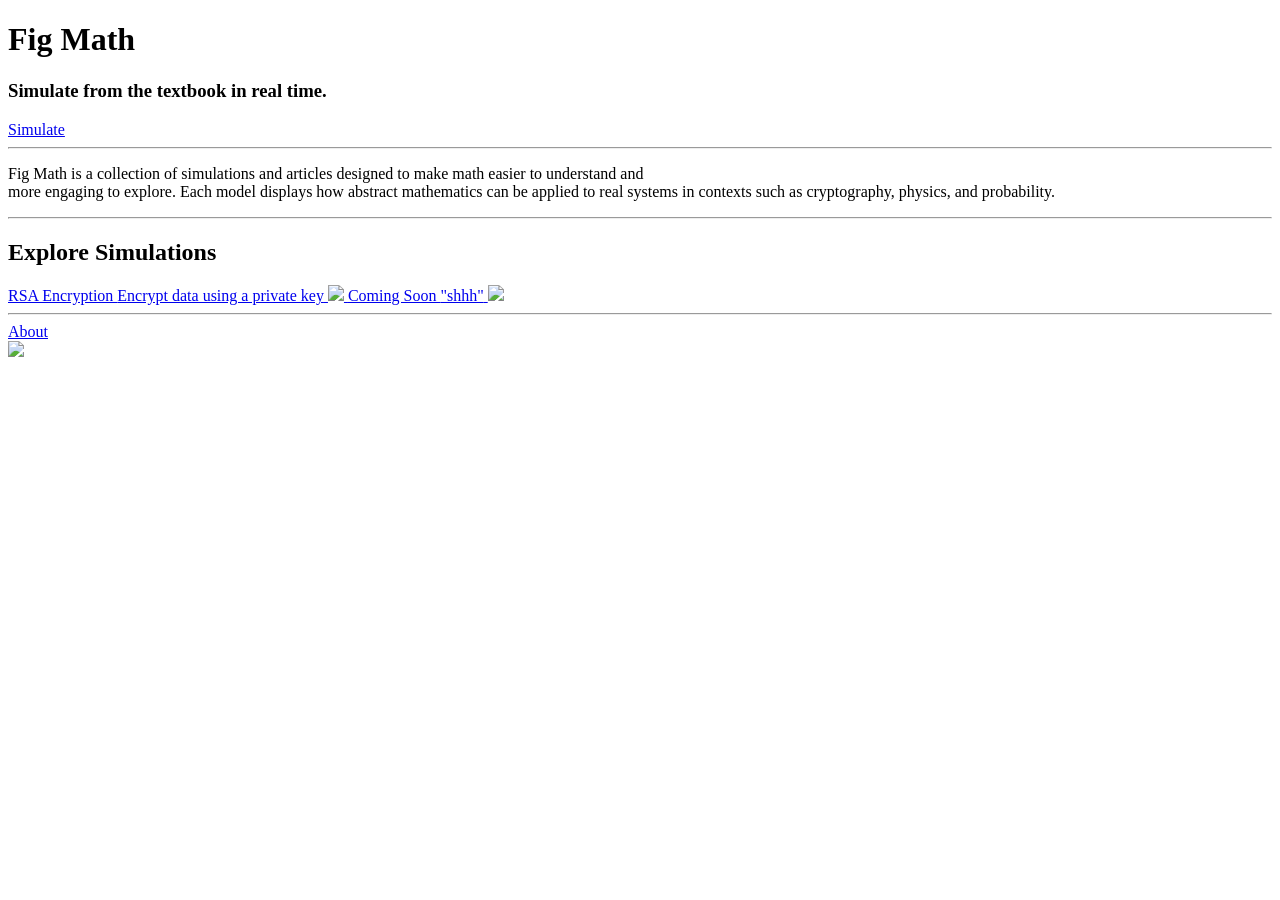
==== index.html @ 54d5b48d "Release 1.0" ====
<!DOCTYPE html>
<html>
<head>

<title>Fig - Home</title>
<link rel="preconnect" href="https://fonts.googleapis.com">
<link rel="preconnect" href="https://fonts.gstatic.com" crossorigin>
<link href="https://fonts.googleapis.com/css2?family=DotGothic16&family=Pixelify+Sans:wght@400..700&display=swap" rel="stylesheet">
<link rel="stylesheet" href="css git/websitestylesheet2.css">
<link rel="icon" href="images git/icon.png">

</head>

<body>
    <h1 id="header1"><strong>Fig Math</strong></h1>
    <p id="mathfact"></p>
    <h3 id="header2">Simulate from the textbook in real time.</h3>
    <a href= "#exploresection" class="action">Simulate</a>

    <div class="websitecontent">
        <hr>
        <div>
        <p class="p1" id="welcome">Fig Math is a collection of simulations and articles designed to make math easier to understand and <br>
            more engaging to explore. Each model displays how abstract mathematics can be applied to real systems in contexts such as cryptography, physics, and probability.</p>
        </div>
        <hr>
        <div id="exploresection">
        <h2 class="subtitle">Explore Simulations</h2>
        <a class="l1" id="firstlink" href="html git/encryption/encryption website.html">RSA Encryption
            <span class="tooltiptext">Encrypt data using a private key</span>
        <img src="images git/computer.png" class="image">
        </a>
        <a class="l1" class="tooltiptext" href="html git/coming soon.html">Coming Soon
            <span class="tooltiptext">"shhh"</span>
        <img src="images git/work in progress.png" class="image">
        </a>
        </div>
        <hr>
    </div>
<footer class="f">
    <a class="ls" href="html git/about page.html">About</a>
</footer>
<img class="icon" src="images git/icon.png">
<script src="main git.js"></script>

</body>
</html>
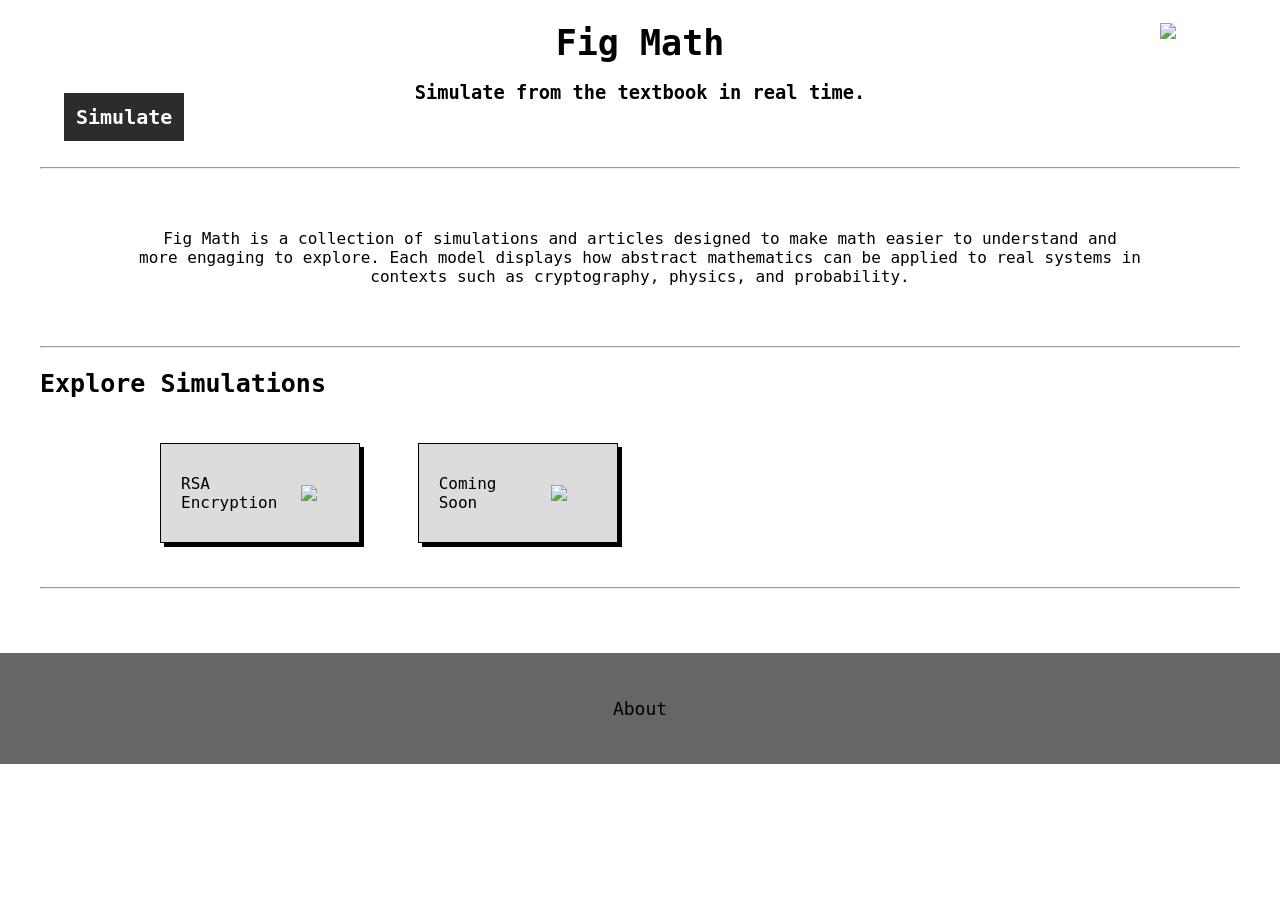
==== commit 3dc51489: "mobile" ====
--- a/index.html
+++ b/index.html
@@ -2,19 +2,28 @@
 <html>
 <head>
 
-<title>Fig - Home</title>
-<link rel="preconnect" href="https://fonts.googleapis.com">
-<link rel="preconnect" href="https://fonts.gstatic.com" crossorigin>
-<link href="https://fonts.googleapis.com/css2?family=DotGothic16&family=Pixelify+Sans:wght@400..700&display=swap" rel="stylesheet">
-<link rel="stylesheet" href="css git/websitestylesheet2.css">
-<link rel="icon" href="images git/icon.png">
+    <meta charset="UTF-8">
 
+    <meta name="description" content="Interactive math simulations">
+
+    <title>Fig - Home</title>
+    <link rel="preconnect" href="https://fonts.googleapis.com">
+    <link rel="preconnect" href="https://fonts.gstatic.com" crossorigin>
+    <link href="https://fonts.googleapis.com/css2?family=DotGothic16&family=Pixelify+Sans:wght@400..700&display=swap" rel="stylesheet">
+    <link rel="stylesheet" href="css git/websitestylesheet2.css">
+    <link rel="icon" type="image/png" href="icon.png">
+
+    <meta name="viewport" content="width=device-width, initial-scale=1.0">
+    
 </head>
 
 <body>
+    <div class="header">
     <h1 id="header1"><strong>Fig Math</strong></h1>
     <p id="mathfact"></p>
     <h3 id="header2">Simulate from the textbook in real time.</h3>
+    <img class="icon" src="icon.png">
+    </div>
     <a href= "#exploresection" class="action">Simulate</a>
 
     <div class="websitecontent">
@@ -40,7 +49,6 @@
 <footer class="f">
     <a class="ls" href="html git/about page.html">About</a>
 </footer>
-<img class="icon" src="images git/icon.png">
 <script src="main git.js"></script>
 
 </body>
--- a/css git/websitestylesheet2.css
+++ b/css git/websitestylesheet2.css
@@ -0,0 +1,520 @@
+*, *::before, *::after {
+    box-sizing: border-box;
+}
+
+html {
+    scroll-behavior: smooth;
+}
+
+body {
+    background-color: white;
+    font-family: "DotGothic16", "Consolas", "monospace";
+    margin: 0;
+    padding-bottom: 150px;
+    position: relative;
+}
+
+html, body {
+    height: 100%;
+    margin: 0;
+    padding: 0;
+}
+
+.page-container {
+    min-height: 100vh;
+    display: flex;
+    flex-direction: column;
+}
+
+main {
+    flex: 1;
+}
+h1 {
+    text-align: center;
+    margin-bottom: 5%;
+}
+#header1{
+    margin-bottom: 0%;
+    font-size: 35px;
+}
+
+#header2 {
+    text-align: center;
+    margin-bottom: 5%;
+}
+
+.action {
+    margin-left: 5%;
+    background-color: rgb(44,44,44);
+    color: white;
+    font-size: 20px;
+    font-family: "DotGothic16", "Consolas", "monospace";
+    text-decoration: none;
+    padding: 12px;
+    font-weight: bold;
+    position: absolute;
+    top: 70px;
+}
+
+.action:hover {
+    transform: translate(2px, 2px);
+    box-shadow: 2px 2px 0px black;
+    transform: scale(1.1);
+}
+
+.subtitle {
+    font-size: 25px;
+}
+
+#welcome {
+    text-align: center;
+    margin: 5%;
+}
+
+.websitecontent {
+    width: min(1200px, 95%);
+    margin: 0 auto;
+}
+
+.p1{
+    text-align: left;
+    margin-top: 40px;
+}
+.l1 {
+    display:inline-flex;
+    align-items: center;
+    gap: 10px;
+    background-color: rgb(220, 220, 220);
+    color: black;
+    text-decoration:none;
+    padding: 20px;
+    font-size: 16px;
+    border: 1px solid black;
+    transition: transform 0.2s ease;
+    vertical-align: middle;
+    max-width: 200px;
+    width: 100%;
+    height: 100px;
+    margin: 2%;
+    margin-bottom: 3%;
+    position: relative;
+    cursor: pointer;
+    box-shadow: 4px 4px 0px black;
+}
+.l1:visited {
+    color: black;
+}
+.l1:hover {
+    text-decoration:none;
+    transform: scale(1.1);
+}
+
+.l1:hover .tooltiptext {
+    visibility: visible;
+}
+
+.tooltiptext {
+    visibility: hidden;
+    width: auto;
+    font-size: 10px;
+    background-color: rgb(44,44,44);
+    color: #ffffff;
+    text-align: center;
+    padding: 3px;
+    position: absolute;
+    z-index: 1;
+    top: 100%; 
+}
+
+.f {
+    width: 100%;
+    padding: 40px 30px;
+    background-color: rgb(104, 101, 101);
+    text-align: center;
+    bottom: 0%;
+    margin-top: 5%;
+}
+
+.inputform {
+    flex: 1 1 320px;
+    min-width: 280px;
+    margin: 0;
+}
+.ciphersection {
+    display: flex;
+    flex-wrap: wrap;
+    gap: 30px;
+    align-items: flex-start;
+    background-color: rgb(44, 44, 44);
+    color: white;
+    padding: 30px;
+    border: 4px solid black;
+    width: 100%;
+    max-width: 900px;
+    min-height: 500px;
+    height: auto;
+}
+
+.rsavalues {
+    border: 1px solid black;
+    margin-top: 2%;
+    padding: 12px;
+    padding-right: 80px;
+    
+}
+
+#startbutton {
+    margin-bottom: 12%;
+    font-size: 20px;
+}
+
+.answerbox {
+    margin: 5%;
+    margin-left: 0;
+    display: flex;
+    align-items: center;
+    gap: 20px;
+    flex-wrap: nowrap;
+}
+
+.cipherdisplay {
+    flex: 1 1 250px;
+    min-width: 220px;
+    margin: 0;
+    word-break: break-word;
+}
+.attemptsdisplay {
+    display: block;
+    width: 100%;
+    max-width: 900px;
+    margin-top: 20px;
+    margin-bottom: 40px;
+    padding: 20px;
+    background-color: rgb(44,44,44);
+    color: white;
+    border: 1px solid black;
+}
+
+#caesarattempts {
+    background-color: white;
+    color: black;
+}
+
+.barcontainer {
+    position: relative;
+    width: 100%;
+    max-width: 400px;
+    height: 20px;
+    display: flex;
+    flex-wrap: wrap;
+    align-items: center;
+}
+
+.bar {
+    height: 100%;
+    width: 0;
+    background-color:grey;
+    transition: width 0.1s linear;
+    border: 1px solid black;
+}
+
+.value {
+    margin-left: 10px;
+}
+
+.usertext {
+    margin-top:6%;
+}
+
+.plaintext {
+    margin-top:6%;
+}
+.ls {
+    color: black;
+    text-decoration:none;
+    font-size: 18px;
+    display: inline-block;
+    transition: transform 0.2s ease;
+    padding: 5px;
+}
+.ls:visited {
+    color: black;
+}
+.ls:hover {
+    text-decoration: none;
+    transform: scale(1.2);
+}
+.pa1 {
+    margin-top: 4rem;
+    text-align: center;
+    margin-bottom: 10%;
+}
+.cipher {
+    font-size:16px;
+}
+#p2 {
+    text-align: left;
+    width: 100%;
+    max-width: 400px;
+    height: 200px;
+    padding: 10px;
+    border: 1px solid black;
+    margin-bottom: 10%;
+}
+.image {
+    width: 30%;
+    max-width: 50px;
+    height: auto;
+    vertical-align: middle;
+}
+.icon {
+    position: absolute;
+    top: 0px;
+    right: 20px;
+    width: 100%;
+    max-width: 100px;
+    height: auto;
+}
+.button {
+    font-family: "DotGothic16", "Consolas", "monospace";
+    padding: 5px;
+}
+.box {
+    font-family: "DotGothic16", "Consolas", "monospace";
+    padding: 5px;
+    background-color: rgb(44,44,44);
+    border: 1px solid rgb(104, 101, 101);
+    color: white;
+}
+
+.tbox {
+    background-color: white;
+    color: black;
+
+}
+hr {
+    position: relative;
+    top:5%;
+}
+.primecheckform {
+    position: static;
+    display: block;
+    width: 100%;
+    max-width: 350px;
+    margin: 20px 0;
+    padding: 20px;
+    border: 1px solid black;
+    text-align: left;
+}
+#primeformat {
+    display: inline-block;
+}
+.additionallinks {
+    display: flex;
+    flex-wrap: wrap;
+    gap: 20px;
+    margin: 30px 0;
+}
+#introtext {
+    text-align: justify;
+    text-justify: inter-word;
+    width: 100%;
+    max-width: 700px;
+}
+.pl {
+    display: block;
+    text-align: left;
+    width: 100%;
+    max-width: 600px;
+    height: auto;
+    padding: 10px;
+    margin-top: 5px;
+    margin-bottom: 15px;
+}
+#learnheader {
+    display: inline-block;
+    margin-top: 20px;
+    align-content: center;
+    position: relative;
+}
+.screenshot {
+    display: inline-block;
+    width: 100%;
+    max-width: 200px;
+    height: auto;
+    border: 1px solid black;
+}
+#wide {
+    width: 300px;
+}
+.caption {
+    font-size: 12px;
+}
+.pl2container {
+    display: flex;
+    flex-wrap: wrap;
+    align-items: flex-start;
+    gap: 30px;
+}
+.p2row {
+    display: flex;
+    flex-direction: column;
+    gap:20px;
+    flex-wrap: wrap;
+}
+.p2buttons {
+    display: flex;
+    flex-wrap: wrap;
+    flex-direction: row;
+    gap:30px;
+    align-self: flex-start;
+    margin: 3%;
+    margin-left: 10%;
+}
+.pl3container {
+    display: flex;
+    flex-wrap: wrap;
+    align-items: flex-start;
+    gap: 40px;
+}
+.pl3left {
+    display: flex;
+    flex-wrap: wrap;
+    flex-direction: column;
+    border-right: 1px solid black;
+}
+.hint {
+    margin-top: 5%;
+}
+
+#hintandcipher {
+    display: flex;
+    flex-wrap: wrap;
+    gap: 30px;
+
+}
+#hintandlink {
+    display: flex;
+    flex-wrap: wrap;
+    flex-direction: column;
+    margin-top: 1%;
+    margin-left: 5%;
+}
+#plright {
+    width: 100%;
+    max-width: 400px;
+}
+#plb {
+    width: 100%;
+    max-width: 800px;
+    margin-bottom: 25px;
+}
+#plc {
+    width: 100%;
+    max-width: 1000px;
+    margin-bottom: 25px;
+}
+#pld {
+    width: 100%;
+    max-width: 600px;
+}
+
+@keyframes factfadeinout {
+    0%{opacity: 1;}
+    100%{opacity: 0;}
+}
+
+#mathfact {
+    position: absolute;
+    display: block;
+    width: 100%;
+    max-width:220px;
+    height:auto;
+    font-style: italic;
+    text-align: center;
+    top: 0;
+    right: 10%;
+    font-size: 14px;
+    transform: rotate(5deg);
+}
+#mathfact:hover {
+    animation: factfadeinout 3s infinite alternate;
+}
+
+.divider {
+    margin-top: 8%;
+}
+
+#firstlink {
+    margin-left: 10%;
+}
+
+#pabout {
+    text-align: justify;
+    padding-left:5%;
+    padding-right:5%;
+}
+
+#quote {
+    text-align: center;
+    font-style: italic;
+    margin-bottom: 25%;
+}
+
+.out {
+    width: 200px;
+    height: 100px;
+}
+
+@media (max-width: 900px) {
+    .ciphersection {
+        flex-direction: column;
+        padding: 20px;
+        min-height: auto;
+    }
+    .inputform, .cipherdisplay, .attemptsdisplay, .primecheckform {
+        max-width: 100%;
+        width: 100%;
+    }
+    .additionallinks {
+        flex-direction: column;
+    }
+    .l1 {
+        max-width: 100%;
+        height: auto;
+        min-height: 80px;
+    }
+}
+
+@media (max-width: 600px) {
+    body {
+        font-size: 14px;
+    }
+    h1 {
+        font-size: 28px;
+    }
+    h2 {
+        font-size: 22px;
+    }
+    .ciphersection {
+        padding: 15px;
+    }
+    .box, .button {
+        width: 100%;
+        margin-bottom: 10px;
+    }
+    .barcontainer {
+        max-width: 100%;
+        flex-direction: column;
+        align-items: flex-start;
+        height: auto;
+        gap: 6px;
+    }
+    .bar {
+        width: 100%;
+        min-height: 20px;
+    }
+    .f {
+        padding: 20px 10px;
+    }
+}
